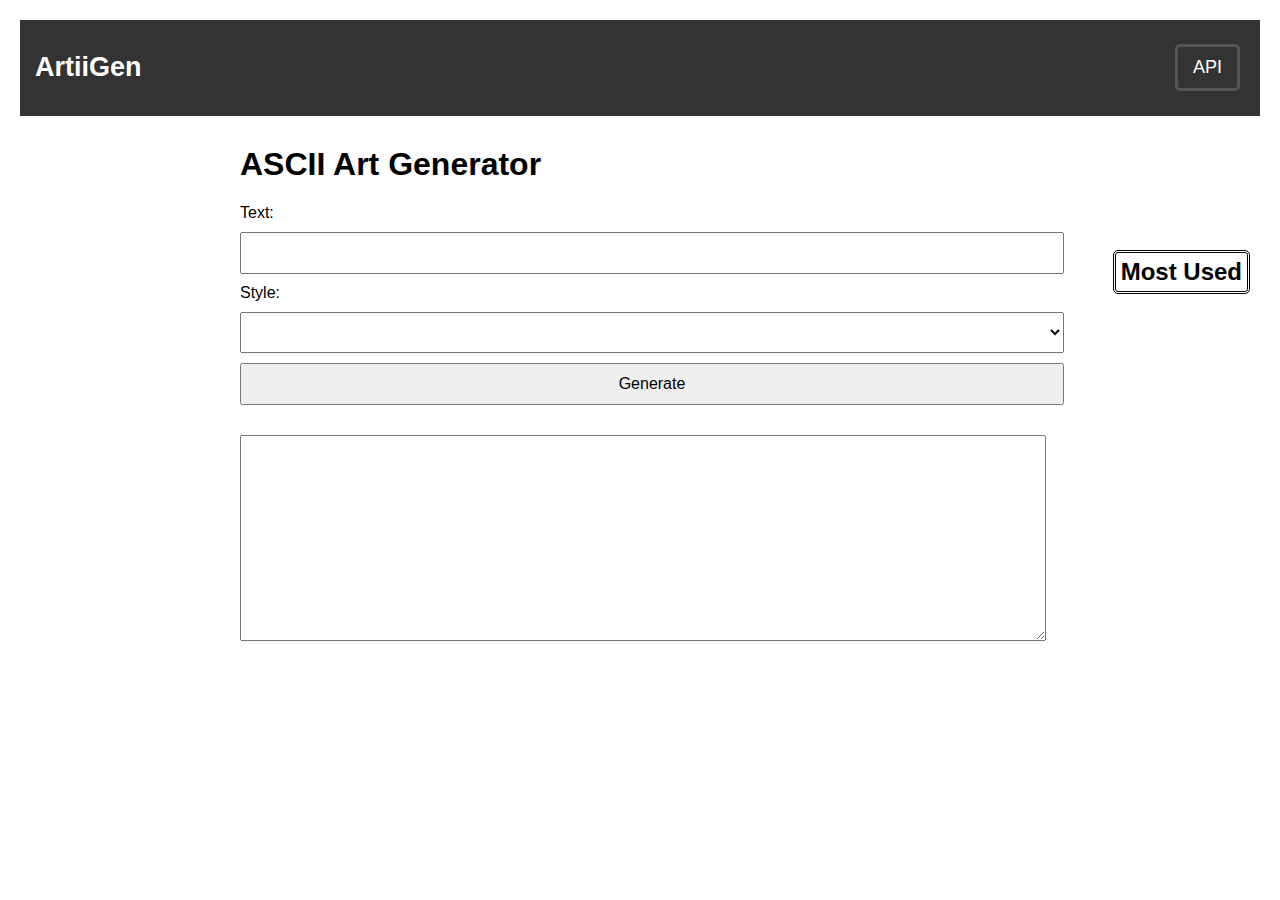
==== index.html @ 1adefd58 "Add files via upload" ====
<!DOCTYPE html>
    <html lang="en">
    <head>
        <meta charset="UTF-8">
        <meta name="viewport" content="width=device-width, initial-scale=1.0">
        <meta name="description" content="Generate ASCII art from text using various styles with ArtiiGen, an easy-to-use ASCII Art Generator. Explore different fonts and create ASCII art effortlessly.">

        <title>ArtiiGen - ASCII Art Generator</title>
        <link rel="stylesheet" href="/shared.css">
        <style>
            body {
                font-family: Arial, sans-serif;
                margin: 0;
                padding: 20px;
            }
            .container {
                max-width: 800px;
                margin: 0 auto;
            }
            textarea {
                width: 100%;
                height: 200px;
                margin-top: 20px;
            }
            select, button {
                display: block;
                width: 103%;
                margin: 10px 0;
                padding: 10px;
                font-size: 16px;
            }
            input[type="text"]{
                display: block;
                width: 100%;
                margin: 10px 0;
                padding: 10px;
                font-size: 16px; 
            }
            #mostUsed{
                position:absolute;
                right:10px;
                top: 250px;
                border-style: double;
                border-radius: 5px;
                height: auto + 100px;
                margin-right: 20px;
                text-align: center;
            }
            #mostUsed h4{
                margin: 7px;
            }
            #mostUsed h2{
                margin:5px;
            }

        </style>
    </head>
    <body>
        <nav>
            <h2>ArtiiGen</h2>
            <a href="/api.html">API</a>
        </nav>
        <div class="container">
            <h1>ASCII Art Generator</h1>
            <form id="asciiForm">
                <label for="text">Text:</label>
                <input type="text" id="text" name="text" required>
                
                <label for="style">Style:</label>
                <select id="style" name="style">
                    <!-- Styles will be dynamically populated from the server -->
                </select>
                
                <button type="submit">Generate</button>
            </form>
            
            <textarea id="asciiArt" readonly></textarea>
        </div>
        <div id="mostUsed">
            <h2>Most Used</h2>
        </div>

        <script>
            document.getElementById('asciiForm').addEventListener('submit', function(event) {
                event.preventDefault();
                const text = document.getElementById('text').value;
                const style = document.getElementById('style').value;
                
                fetch('http://127.0.0.1:5000/ascii-art', {
                    method: 'POST',
                    headers: {
                        'Content-Type': 'application/json' // Corrected Content-Type to application/json
                    },
                    body: JSON.stringify({
                        'text': text,
                        'style': style  // Use the selected style dynamically
                    })
                })
                .then(response => response.json())
                .then(data => {
                    if (data.ascii_art) {
                        document.getElementById('asciiArt').value = data.ascii_art;
                    } else {
                        document.getElementById('asciiArt').value = data.error;
                    }
                });
            });

            // Populate the styles dropdown dynamically
            fetch('http://127.0.0.1:5000/styles')
                .then(response => response.json())
                .then(data => {
                    const styles = data.available_styles;
                    const styleDropdown = document.getElementById('style');
                    styles.forEach(style => {
                        const option = document.createElement('option');
                        option.value = style;
                        option.textContent = style;
                        styleDropdown.appendChild(option);
                    });
                });
            const mostUsedDiv = document.getElementById('mostUsed');

            fetch('http://127.0.0.1:5000/scores')
                .then(response => response.json())
                .then(data => {
                    const scores = data;
                    console.log("All scores:", scores);

                    // Convert scores object to an array of objects [{ style: 'style1', score: 5 }, { style: 'style2', score: 3 }, ...]
                    const sortedScores = Object.entries(scores)
                        .map(([style, score]) => ({ style, score }))
                        .filter(entry => entry.score > 0)  // Filter out scores with 0 or less
                        .sort((a, b) => b.score - a.score); // Sort by score descending

                    sortedScores.forEach(entry => {
                        const scoreElement = document.createElement('h4');
                        scoreElement.textContent = `${entry.style}: ${entry.score}`;
                        mostUsedDiv.appendChild(scoreElement);
                    });
                })
                .catch(error => console.error('Error fetching scores:', error));


        </script>
    </body>
    </html>
---- shared.css ----
nav a {
    color: #fff;
    text-decoration: none;
    margin: 0 20px;
    padding: 10px 15px;
    border-radius: 5px;
    transition: background-color 0.3s ease;
}

nav a:hover {
    background-color: #555;
    border-color: #333;
}

nav {
    top: 0px;
    width: 100%;
    background-color: #333;
    color: #fff;
    padding: 10px 0;
    display: flex;
    font-size: 18px;
    margin-bottom: 30px;
    text-align: center;
    align-items: center;
}

nav h2 {
    margin-left: 15px;
    color: #fff;
}

nav a {
    position: absolute;
    height: auto;
    right: 20px;
    border: #555;
    border-style: solid;
}
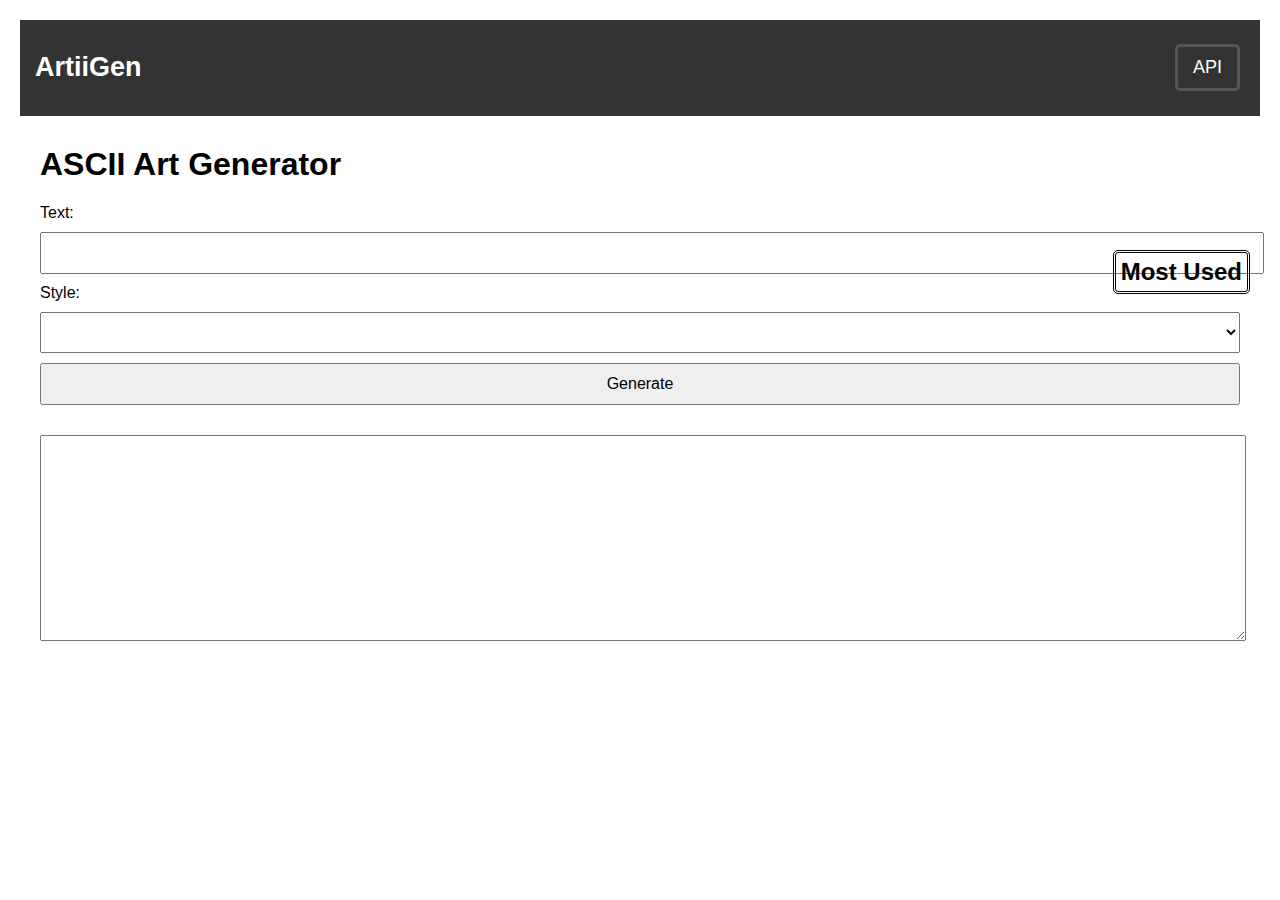
==== commit b7c739ed: "Update index.html" ====
--- a/index.html
+++ b/index.html
@@ -8,50 +8,51 @@
         <title>ArtiiGen - ASCII Art Generator</title>
         <link rel="stylesheet" href="/shared.css">
         <style>
-            body {
-                font-family: Arial, sans-serif;
-                margin: 0;
-                padding: 20px;
-            }
-            .container {
-                max-width: 800px;
-                margin: 0 auto;
-            }
-            textarea {
-                width: 100%;
-                height: 200px;
-                margin-top: 20px;
-            }
-            select, button {
-                display: block;
-                width: 103%;
-                margin: 10px 0;
-                padding: 10px;
-                font-size: 16px;
-            }
-            input[type="text"]{
-                display: block;
-                width: 100%;
-                margin: 10px 0;
-                padding: 10px;
-                font-size: 16px; 
-            }
-            #mostUsed{
-                position:absolute;
-                right:10px;
-                top: 250px;
-                border-style: double;
-                border-radius: 5px;
-                height: auto + 100px;
-                margin-right: 20px;
-                text-align: center;
-            }
-            #mostUsed h4{
-                margin: 7px;
-            }
-            #mostUsed h2{
-                margin:5px;
-            }
+           body {
+    font-family: Arial, sans-serif;
+    margin: 0;
+    padding: 20px;
+}
+
+.container {
+    padding: 0 20px; /* Adjust padding for responsiveness */
+    margin: 0 auto;
+}
+
+textarea {
+    width: 100%;
+    height: 200px;
+    margin-top: 20px;
+}
+
+select,
+button,
+input[type="text"] {
+    display: block;
+    width: 100%; /* Adjust to inherit width */
+    margin: 10px 0;
+    padding: 10px;
+    font-size: 16px;
+}
+
+#mostUsed {
+    position: absolute;
+    right: 10px; /* Adjust position as needed */
+    top: 250px; /* Adjust position as needed */
+    border-style: double;
+    border-radius: 5px;
+    height: auto; /* Adjust height as needed */
+    margin-right: 20px;
+    text-align: center;
+}
+
+#mostUsed h4 {
+    margin: 7px;
+}
+
+#mostUsed h2 {
+    margin: 5px;
+}
 
         </style>
     </head>
@@ -86,7 +87,7 @@
                 const text = document.getElementById('text').value;
                 const style = document.getElementById('style').value;
                 
-                fetch('http://127.0.0.1:5000/ascii-art', {
+                fetch('https://scattered-matti-3feds-registrar-a8614180.koyeb.app/ascii-art', {
                     method: 'POST',
                     headers: {
                         'Content-Type': 'application/json' // Corrected Content-Type to application/json
@@ -107,7 +108,7 @@
             });
 
             // Populate the styles dropdown dynamically
-            fetch('http://127.0.0.1:5000/styles')
+            fetch('https://scattered-matti-3feds-registrar-a8614180.koyeb.app/styles')
                 .then(response => response.json())
                 .then(data => {
                     const styles = data.available_styles;
@@ -121,7 +122,7 @@
                 });
             const mostUsedDiv = document.getElementById('mostUsed');
 
-            fetch('http://127.0.0.1:5000/scores')
+            fetch('https://scattered-matti-3feds-registrar-a8614180.koyeb.app/scores')
                 .then(response => response.json())
                 .then(data => {
                     const scores = data;
